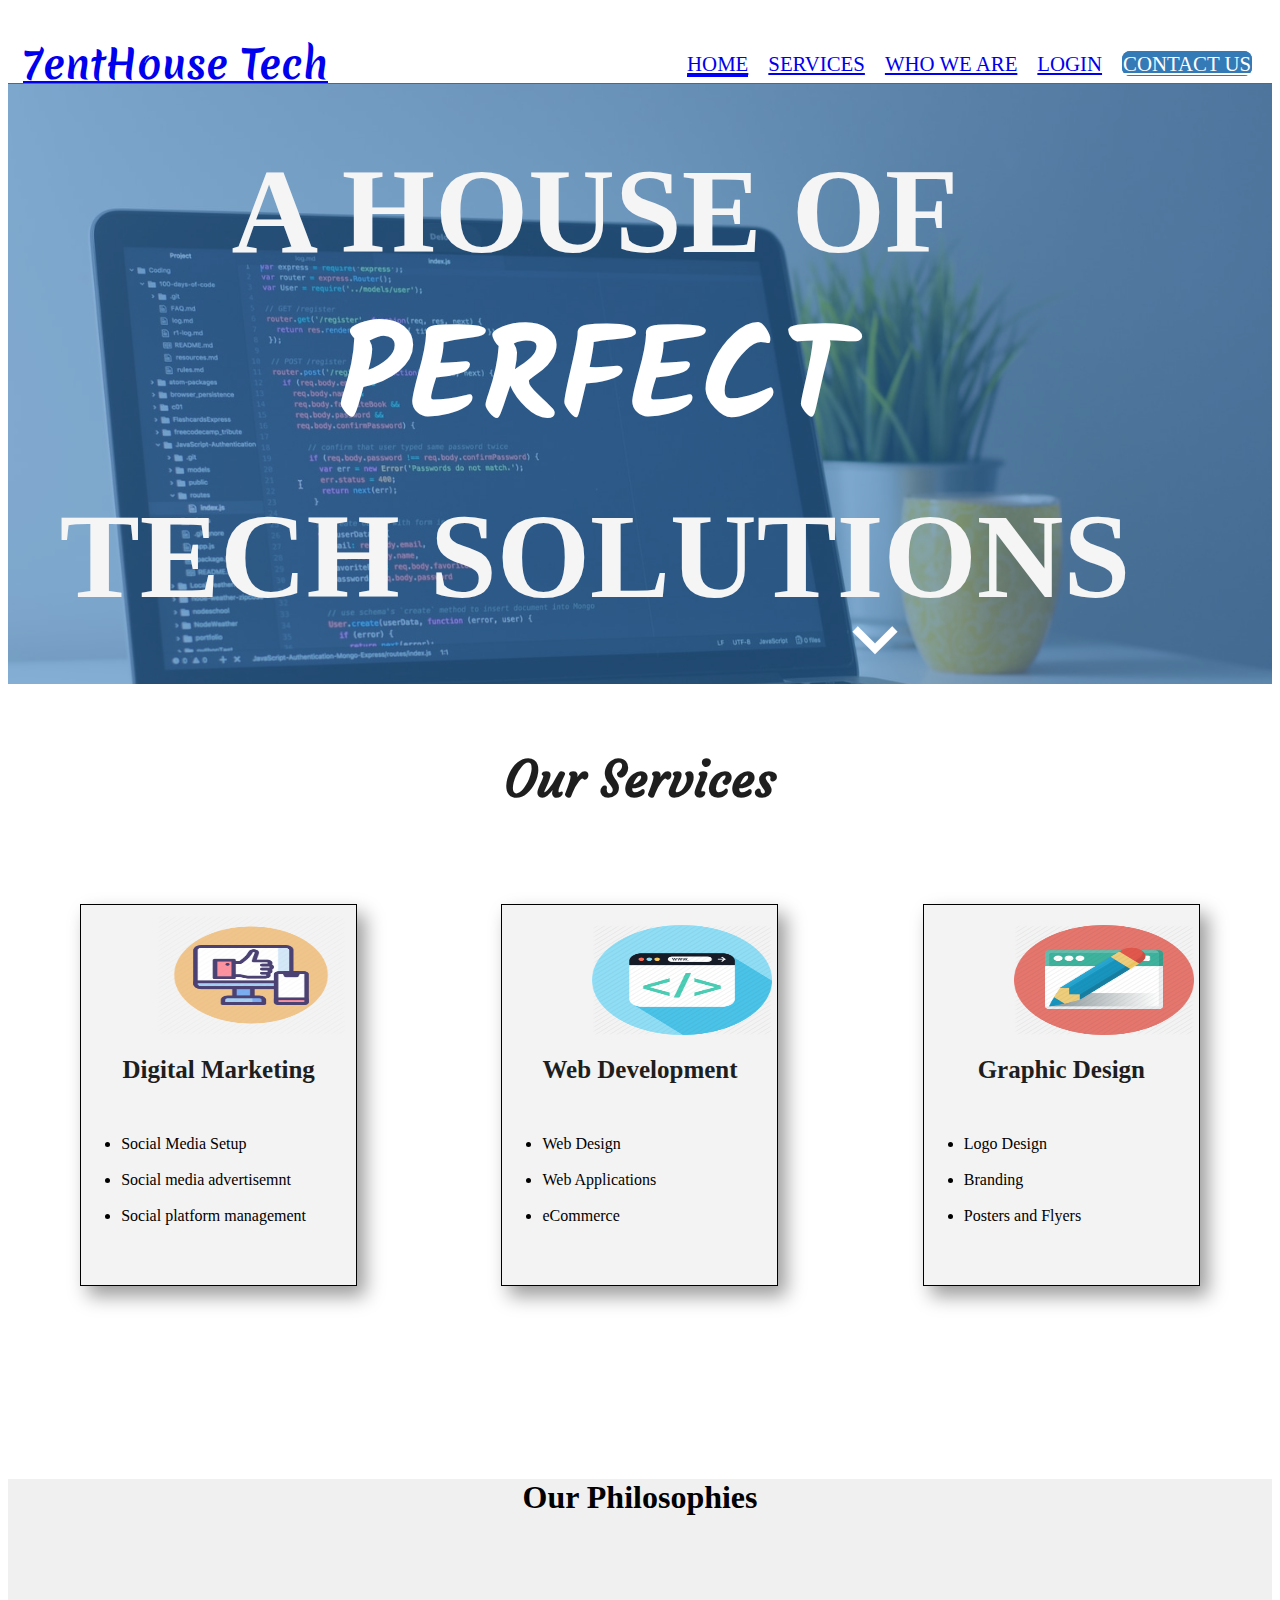
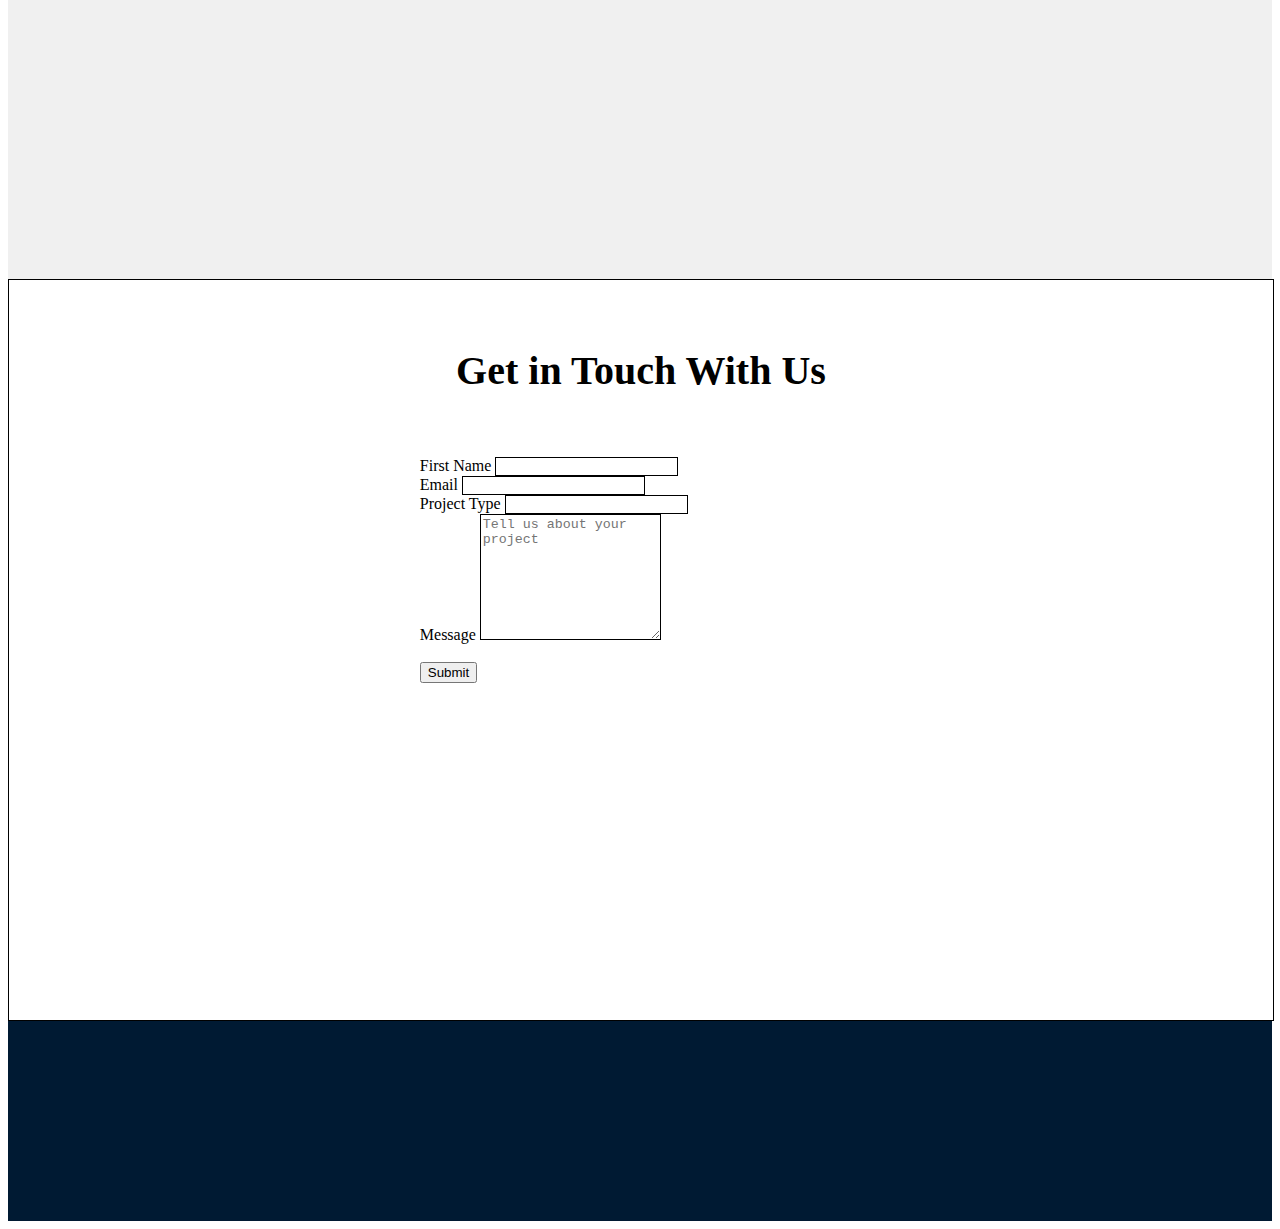
==== index.html @ 32f46a9e "Initial commit" ====
<!DOCTYPE html>
<html>
<head>
        <title>7entHouse Tech | Home </title>
        <meta name="author" content="SGT | PRO4 | MK">
        <meta name="viewport" content="width=device-width, initial-scale=1.0">
        <link href="css/index.css" link="stylesheet">
        <link href="css/bootstrap/bootstrap.css" rel="stylesheet">
        <link href='https://fonts.googleapis.com/css?family=Merienda' rel='stylesheet'>
        <link href='https://fonts.googleapis.com/css?family=Courgette' rel='stylesheet'>
        <link href="https://fonts.googleapis.com/icon?family=Material+Icons" rel="stylesheet">
        <link href="https://fonts.googleapis.com/icon?family=Kalam" rel="stylesheet">
        <script src="https://ajax.googleapis.com/ajax/libs/jquery/3.4.1/jquery.min.js"></script>
        <!--<link rel="stylesheet" href="https://maxcdn.bootstrapcdn.com/bootstrap/4.3.1/css/bootstrap.min.css">-->

</head>
<body>
    
        <div class="navbar">
            <h1 class="logo"><a href="index.html" title="7entHouse Tech">7entHouse Tech</a></h1>
            <ul class="links">
                <li><a id="active" href="index.html">HOME</a></li>
                <li><a href="#services">SERVICES</a></li>
                <li><a href="about-us.html">WHO WE ARE</a></li>
                <li><a href="login.html">LOGIN</a></li>
                <li><a id="nav-contact" href="#contact">CONTACT US</a></li>
            </ul>
        </div>
    <div class="content">
        <div class="slider">
            <span id="header" style="color: #F5F5F5"><h1>A HOUSE OF<br/><span id="perfect">PERFECT<br/></span>TECH SOLUTIONS</h1></span>
            <div class="color-overlay"></div> 
            <a href="#main"><i class="material-icons" id="down">keyboard_arrow_down</i></a>
        </div>
        <div id="main" class="services">
            <div class="container-fluid">
             <h1 class="our-services">Our Services</h1>
             
            <div class="row">
             <div class="digital">
                 <img src="images/icons/Social_media_marketing.png">
                <h1>Digital Marketing</h1><br/>
                <ul>
                    <li>Social Media Setup</li><br/>
                    <li>Social media advertisemnt</li><br/>
                    <li>Social platform management</li><br/>
                </ul>
            </div>
            <div class="web-design">
                <img src="images/icons/web_development.png">
                <h1>Web Development</h1><br/>
                <ul>
                    <li>Web Design</li><br/>
                    <li>Web Applications</li><br/>
                    <li>eCommerce</li><br/>
                </ul>
            </div>
            <div class="graphic">
                <img src="images/icons/graphic_design.png">
                <h1>Graphic Design</h1><br/>
                <ul>
                    <li>Logo Design</li><br/>
                    <li>Branding</li><br/>
                    <li>Posters and Flyers</li><br/>

                </ul>
            </div>
        </div>
        </div>
        </div>
        <div class="about">
            <h1>Our Philosophies</h1>
        </div>

        <div class="contact">
            <h1>Get in Touch With Us</h1>
            <div class="form">
                <form action="" method="POST"><br/><br/>
                    <label>First Name</label>
                        <input type="text" name="first" class="form-control input" required><br/>
                    <label>Email</label>
                        <input type="email" name="email" class="form-control input" required><br/>
                    <label>Project Type</label>
                        <input type="text" name="last" class="form-control input" required><br/>
                    <label>Message</label>
                        <textarea name="message" class="form-control input" placeholder="Tell us about your project" required></textarea><br/>
                    <br/>
                    <input type="submit" value="Submit" class="btn btn-primary btn-block submit">
                </form>
            </div>
        </div>
        <footer class="footer">

        </footer>

    </div>
        


    </div>
</body>
</html>
<script>
    $("button").click(function(){
  $("div").animate({left: '250px'});
});
</script>
<style>

    .logo{
        font-family: Merienda, cursive;
        float: left;
        text-decoration: none;
        font-weight: 20px;
        font-size: 40px;
        padding-left: 15px;
    }

    .navbar{
        overflow: hidden;
        width: 100%;
        height: 75px;
        border-bottom: 1px solid #646464;
        margin: 0;
        
    }

    #nav-contact{
        background-color: #337AB7;
        color: #FFF;
        border: 1px solid #337AB7;
        height: 40px;
        width: 70px;
        border-radius: 8px;
        font-size: 1em;
    }

    a:hover{
        text-decoration: none;
    }

   #active{
        border-bottom: 2.5px solid #0000FF;
        
    }
    .links{
        text-decoration: none;
        float: right;
        list-style: none;
        padding-right: 20px;
    }

    .links li{
        float: left;
        padding-left: 20px;
        padding-top: 28px;
        font-size: 1.3em;
    }

    .links li a:hover{
        border-bottom: 2.5px solid #0000FF;
    }

    .slider{
        text-align: center;
        color: #FFF;
        width: 100%;
        height: 600px;
        background: url("images/background/photo-1517694712202-14dd9538aa97.jpeg");
        background-size: cover;
        display: flex;
        justify-content: center;
        align-items: center;
        position: relative;
        clear:both;
    }

    .color-overlay{
        background:#337AB7;
        opacity: 0.6;
        position: absolute;
        width: 100%;
        height: 100%;
    }

    #header{
        z-index: 1;
        font-size: 60px; 
    }

    #perfect{
        font-size: 130px;
        font-weight: bold;
        font-family: Kalam;
        /*font-family: Merienda,cursive;*/
        color: #FFF;
        margin-top: 40px;
        
    }

    #down{
        font-size: 90px;
        color: #FFF;
        transform: translate(-300px,260px);
    }

    .services{
        min-height: 680px;
        transition: all 1s ease-in-out;
        padding-bottom: 60px;
    }

    .our-services{
        font-family: Courgette;
        font-size: 50px;
        color: #000;
        text-justify: center;
        padding-top: 30px;
    }

    .services h1, h4{
        text-align: center;
        color: #1E1E1E;
    }
    .row{
        display: flex;
        flex-direction: row;
        justify-content: space-around;
        align-items: center;
    }

    .digital, .web-design, .graphic{
        margin-top: 60px;
        width: 275px;
        height: 380px;
        border: 1px solid #000;
        box-shadow: 8px 10px 18px #9B9B9B;
        background-color: #F3F3F3;
    }
    
    .graphic h1, .web-design h1, .digital h1{
        font-size: 25px;
    }

    .graphic ul li, .web-design ul li, .digital ul li{

    }
    
    .web-design img, .graphic img{
        height: 110px;
        width: 180px;
        padding-left: 90px;
        padding-top: 20px
    }
    
    .digital img{
        height: 120px;
        width: 190px;
        padding-left: 75px;
        padding-top: 10px
    }

    .about{
        width: 100%;
        height: 400px;
        background: #F0F0F0;
    }
    .about h1{
        text-align: center;
    }

    .contact{
        /*background: url("images/background/home-office-336373_1920.jpg");
        background-size: cover;*/
        height: 700px;
        width: 100%;
        color: #000;
        background: #FFF;
        padding-top: 40px;
        border: 1px solid #000;
    }

    .form{
        margin: auto;
        width: 35%;
        height: 500px;
        z-index: 2;
    }
    
    .form textarea{
        height: 120px;

    }


    .input{
        border: 1px solid #000;
        background: transparent;
    }
    
    .contact h1{
        text-align: center;
        font-size: 40px;
    }

    .footer{
        background: #001a33;
        height: 200px;
    }

     

    @media (min-width: 575.98px) and (max-width: 990px) {
        .graphic, .web-design, .digital{
            clear: right;
            display: flex;
            flex-flow: column nowrap;
        }
        .row{
            display: flex;
            flex-flow: column nowrap;
        }

        .form{
            width: 35%;
        }

    }

    @media (max-width: 575.98px){
        .graphic, .web-design, .digital{
            clear: right;
            display: flex;
            flex-flow: column nowrap;
        }
        .row{
            display: flex;
            flex-flow: column nowrap;
        }
        .contact h1{
            font-size: 30px;
        }

        .form{
        width: 50%;
        
        }
        
        .form textarea{
        height: 90px;

        }

    }
</style>
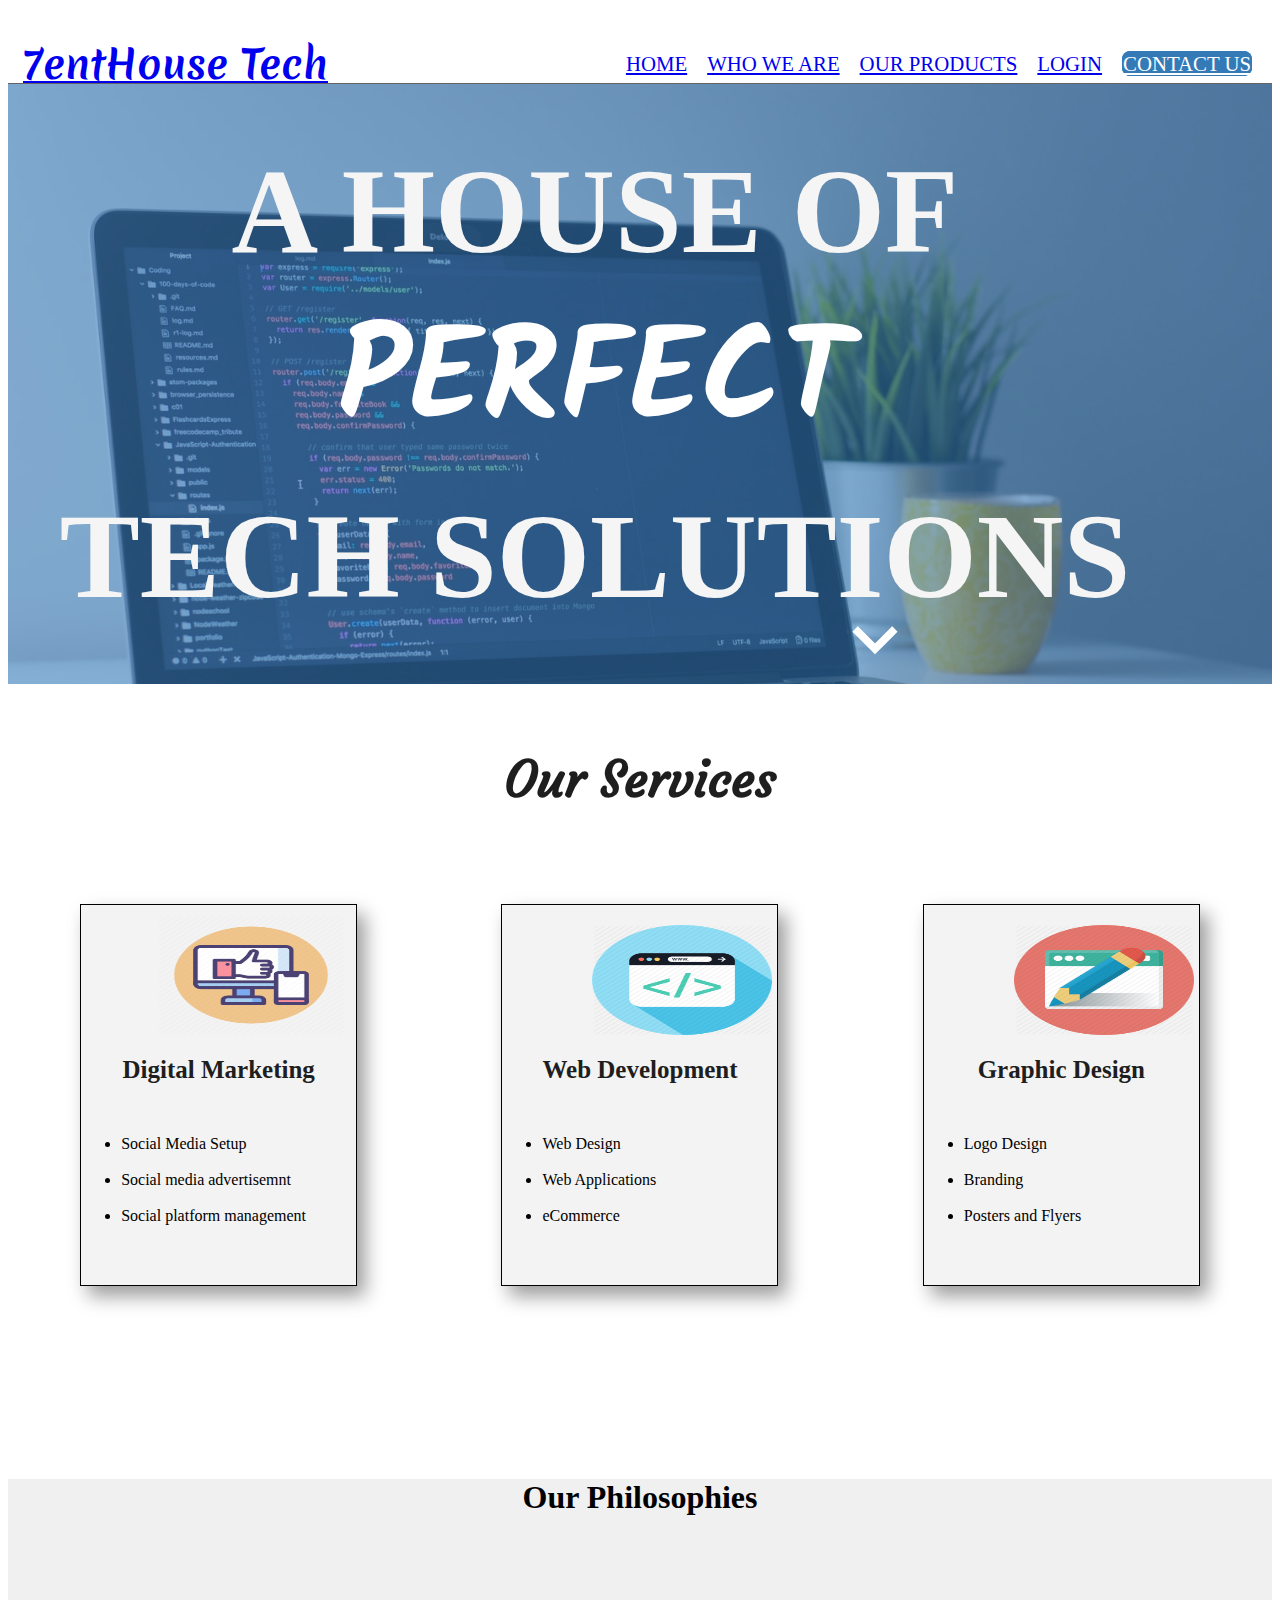
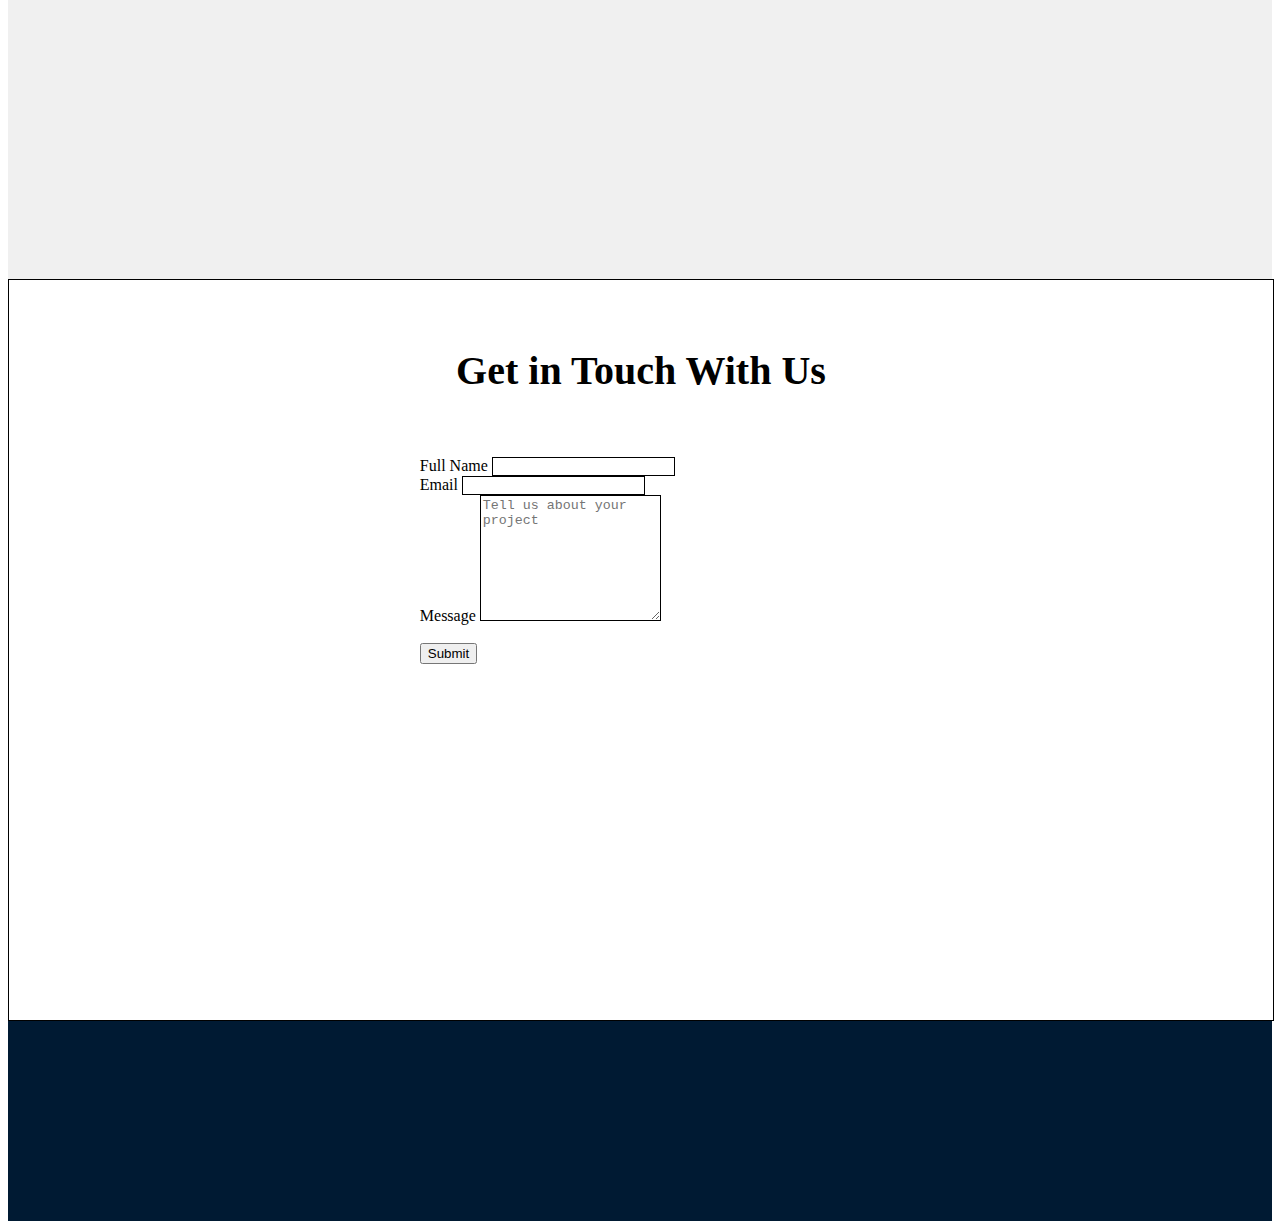
==== commit 07781933: "Added a public folder for static files" ====
--- a/index.html
+++ b/index.html
@@ -1,17 +1,34 @@
 <!DOCTYPE html>
+<!--
+	-_-_-_-_-_-_-_-_-_-_-_-_-_-_-_-_-_-_-_-_-_-_-_-_-_-_-_-_-_-_-_-_-_-_-_-_-_-_-_-_-_-_-_-_-_-_-_-_-_-_-_-_-_-_-_-_-_-_-_-
+	
+		 ________            __    __  __                                      ______               __
+		/\_____  \          /\ \__/\ \/\ \                                    /\__  _\             /\ \
+		\/___//'/' __    ___\ \ ,_\ \ \_\ \    ___   __  __    ____     __    \/_/\ \/    __    ___\ \ \___
+			/' /'/'__`\/' _ `\ \ \/\ \  _  \  / __`\/\ \/\ \  /',__\  /'__`\     \ \ \  /'__`\ /'___\ \  _ `\
+		  /' /' /\  __//\ \/\ \ \ \_\ \ \ \ \/\ \L\ \ \ \_\ \/\__, `\/\  __/      \ \ \/\  __//\ \__/\ \ \ \ \
+		 /\_/   \ \____\ \_\ \_\ \__\\ \_\ \_\ \____/\ \____/\/\____/\ \____\      \ \_\ \____\ \____\\ \_\ \_\
+		 \//     \/____/\/_/\/_/\/__/ \/_/\/_/\/___/  \/___/  \/___/  \/____/       \/_/\/____/\/____/ \/_/\/_/
+
+	-_-_-_-_-_-_-_-_-_-_-_-_-_-_-_-_-_-_-_-_-_-_-_-_-_-_-_-_-_-_-_-_-_-_-_-_-_-_-_-_-_-_-_-_-_-_-_-_-_-_-_-_-_-_-_-_-_-_-_-
+	
+	#	Author: 7entHouse Tech PTY(LTD)
+	#	About: A House of Perfect Tech Solutions
+	#	Website: www.7enthousetech.co.za
+	#	Email: info@7enthousetech.co.za
+	
+	-_-_-_-_-_-_-_-_-_-_-_-_-_-_-_-_-_-_-_-_-_-_-_-_-_-_-_-_-_-_-_-_-_-_-_-_-_-_-_-_-_-_-_-_-_-_-_-_-_-_-_-_-_-_-_-_-_-_-_-
+
+-->
 <html>
 <head>
         <title>7entHouse Tech | Home </title>
-        <meta name="author" content="SGT | PRO4 | MK">
-        <meta name="viewport" content="width=device-width, initial-scale=1.0">
-        <link href="css/index.css" link="stylesheet">
-        <link href="css/bootstrap/bootstrap.css" rel="stylesheet">
-        <link href='https://fonts.googleapis.com/css?family=Merienda' rel='stylesheet'>
-        <link href='https://fonts.googleapis.com/css?family=Courgette' rel='stylesheet'>
+        <meta name="author" content="7entHouse Tech">
+        <meta name='viewport' content='width=device-width, initial-scale=1'>
+        <link rel="stylesheet" href="public/css/index.css">
+        <link rel="stylesheet" href="https://stackpath.bootstrapcdn.com/bootstrap/4.5.0/css/bootstrap.min.css" integrity="sha384-9aIt2nRpC12Uk9gS9baDl411NQApFmC26EwAOH8WgZl5MYYxFfc+NcPb1dKGj7Sk" crossorigin="anonymous">
+        <link href="https://fonts.googleapis.com/css2?family=Courgette&family=Kalam:wght@300&family=Merienda&display=swap" rel="stylesheet">
         <link href="https://fonts.googleapis.com/icon?family=Material+Icons" rel="stylesheet">
-        <link href="https://fonts.googleapis.com/icon?family=Kalam" rel="stylesheet">
-        <script src="https://ajax.googleapis.com/ajax/libs/jquery/3.4.1/jquery.min.js"></script>
-        <!--<link rel="stylesheet" href="https://maxcdn.bootstrapcdn.com/bootstrap/4.3.1/css/bootstrap.min.css">-->
 
 </head>
 <body>
@@ -20,8 +37,8 @@
             <h1 class="logo"><a href="index.html" title="7entHouse Tech">7entHouse Tech</a></h1>
             <ul class="links">
                 <li><a id="active" href="index.html">HOME</a></li>
-                <li><a href="#services">SERVICES</a></li>
                 <li><a href="about-us.html">WHO WE ARE</a></li>
+                <li><a href="#services">OUR PRODUCTS</a></li>
                 <li><a href="login.html">LOGIN</a></li>
                 <li><a id="nav-contact" href="#contact">CONTACT US</a></li>
             </ul>
@@ -38,7 +55,7 @@
              
             <div class="row">
              <div class="digital">
-                 <img src="images/icons/Social_media_marketing.png">
+                 <img src="public/images/icons/Social_media_marketing.png">
                 <h1>Digital Marketing</h1><br/>
                 <ul>
                     <li>Social Media Setup</li><br/>
@@ -47,7 +64,7 @@
                 </ul>
             </div>
             <div class="web-design">
-                <img src="images/icons/web_development.png">
+                <img src="public/images/icons/web_development.png">
                 <h1>Web Development</h1><br/>
                 <ul>
                     <li>Web Design</li><br/>
@@ -56,7 +73,7 @@
                 </ul>
             </div>
             <div class="graphic">
-                <img src="images/icons/graphic_design.png">
+                <img src="public/images/icons/graphic_design.png">
                 <h1>Graphic Design</h1><br/>
                 <ul>
                     <li>Logo Design</li><br/>
@@ -76,12 +93,10 @@
             <h1>Get in Touch With Us</h1>
             <div class="form">
                 <form action="" method="POST"><br/><br/>
-                    <label>First Name</label>
+                    <label>Full Name</label>
                         <input type="text" name="first" class="form-control input" required><br/>
                     <label>Email</label>
                         <input type="email" name="email" class="form-control input" required><br/>
-                    <label>Project Type</label>
-                        <input type="text" name="last" class="form-control input" required><br/>
                     <label>Message</label>
                         <textarea name="message" class="form-control input" placeholder="Tell us about your project" required></textarea><br/>
                     <br/>
@@ -94,262 +109,6 @@
         </footer>
 
     </div>
-        
-
-
     </div>
 </body>
-</html>
-<script>
-    $("button").click(function(){
-  $("div").animate({left: '250px'});
-});
-</script>
-<style>
-
-    .logo{
-        font-family: Merienda, cursive;
-        float: left;
-        text-decoration: none;
-        font-weight: 20px;
-        font-size: 40px;
-        padding-left: 15px;
-    }
-
-    .navbar{
-        overflow: hidden;
-        width: 100%;
-        height: 75px;
-        border-bottom: 1px solid #646464;
-        margin: 0;
-        
-    }
-
-    #nav-contact{
-        background-color: #337AB7;
-        color: #FFF;
-        border: 1px solid #337AB7;
-        height: 40px;
-        width: 70px;
-        border-radius: 8px;
-        font-size: 1em;
-    }
-
-    a:hover{
-        text-decoration: none;
-    }
-
-   #active{
-        border-bottom: 2.5px solid #0000FF;
-        
-    }
-    .links{
-        text-decoration: none;
-        float: right;
-        list-style: none;
-        padding-right: 20px;
-    }
-
-    .links li{
-        float: left;
-        padding-left: 20px;
-        padding-top: 28px;
-        font-size: 1.3em;
-    }
-
-    .links li a:hover{
-        border-bottom: 2.5px solid #0000FF;
-    }
-
-    .slider{
-        text-align: center;
-        color: #FFF;
-        width: 100%;
-        height: 600px;
-        background: url("images/background/photo-1517694712202-14dd9538aa97.jpeg");
-        background-size: cover;
-        display: flex;
-        justify-content: center;
-        align-items: center;
-        position: relative;
-        clear:both;
-    }
-
-    .color-overlay{
-        background:#337AB7;
-        opacity: 0.6;
-        position: absolute;
-        width: 100%;
-        height: 100%;
-    }
-
-    #header{
-        z-index: 1;
-        font-size: 60px; 
-    }
-
-    #perfect{
-        font-size: 130px;
-        font-weight: bold;
-        font-family: Kalam;
-        /*font-family: Merienda,cursive;*/
-        color: #FFF;
-        margin-top: 40px;
-        
-    }
-
-    #down{
-        font-size: 90px;
-        color: #FFF;
-        transform: translate(-300px,260px);
-    }
-
-    .services{
-        min-height: 680px;
-        transition: all 1s ease-in-out;
-        padding-bottom: 60px;
-    }
-
-    .our-services{
-        font-family: Courgette;
-        font-size: 50px;
-        color: #000;
-        text-justify: center;
-        padding-top: 30px;
-    }
-
-    .services h1, h4{
-        text-align: center;
-        color: #1E1E1E;
-    }
-    .row{
-        display: flex;
-        flex-direction: row;
-        justify-content: space-around;
-        align-items: center;
-    }
-
-    .digital, .web-design, .graphic{
-        margin-top: 60px;
-        width: 275px;
-        height: 380px;
-        border: 1px solid #000;
-        box-shadow: 8px 10px 18px #9B9B9B;
-        background-color: #F3F3F3;
-    }
-    
-    .graphic h1, .web-design h1, .digital h1{
-        font-size: 25px;
-    }
-
-    .graphic ul li, .web-design ul li, .digital ul li{
-
-    }
-    
-    .web-design img, .graphic img{
-        height: 110px;
-        width: 180px;
-        padding-left: 90px;
-        padding-top: 20px
-    }
-    
-    .digital img{
-        height: 120px;
-        width: 190px;
-        padding-left: 75px;
-        padding-top: 10px
-    }
-
-    .about{
-        width: 100%;
-        height: 400px;
-        background: #F0F0F0;
-    }
-    .about h1{
-        text-align: center;
-    }
-
-    .contact{
-        /*background: url("images/background/home-office-336373_1920.jpg");
-        background-size: cover;*/
-        height: 700px;
-        width: 100%;
-        color: #000;
-        background: #FFF;
-        padding-top: 40px;
-        border: 1px solid #000;
-    }
-
-    .form{
-        margin: auto;
-        width: 35%;
-        height: 500px;
-        z-index: 2;
-    }
-    
-    .form textarea{
-        height: 120px;
-
-    }
-
-
-    .input{
-        border: 1px solid #000;
-        background: transparent;
-    }
-    
-    .contact h1{
-        text-align: center;
-        font-size: 40px;
-    }
-
-    .footer{
-        background: #001a33;
-        height: 200px;
-    }
-
-     
-
-    @media (min-width: 575.98px) and (max-width: 990px) {
-        .graphic, .web-design, .digital{
-            clear: right;
-            display: flex;
-            flex-flow: column nowrap;
-        }
-        .row{
-            display: flex;
-            flex-flow: column nowrap;
-        }
-
-        .form{
-            width: 35%;
-        }
-
-    }
-
-    @media (max-width: 575.98px){
-        .graphic, .web-design, .digital{
-            clear: right;
-            display: flex;
-            flex-flow: column nowrap;
-        }
-        .row{
-            display: flex;
-            flex-flow: column nowrap;
-        }
-        .contact h1{
-            font-size: 30px;
-        }
-
-        .form{
-        width: 50%;
-        
-        }
-        
-        .form textarea{
-        height: 90px;
-
-        }
-
-    }
-</style>+</html>--- a/public/css/index.css
+++ b/public/css/index.css
@@ -0,0 +1,246 @@
+
+    .logo{
+        font-family: Merienda, cursive;
+        float: left;
+        text-decoration: none;
+        font-weight: 20px;
+        font-size: 40px;
+        padding-left: 15px;
+    }
+
+    .navbar{
+        overflow: hidden;
+        width: 100%;
+        height: 75px;
+        border-bottom: 1px solid #646464;
+        margin: 0;
+        
+    }
+
+    #nav-contact{
+        background-color: #337AB7;
+        color: #FFF;
+        border: 1px solid #337AB7;
+        height: 40px;
+        width: 70px;
+        border-radius: 8px;
+        font-size: 1em;
+    }
+
+    a:hover{
+        text-decoration: none !important;
+    }
+
+   #active{
+        /* border-bottom: 2.5px solid #0000FF; */
+    }
+
+    .links{
+        text-decoration: none;
+        float: right;
+        list-style: none;
+        padding-right: 20px;
+    }
+
+    .links li{
+        float: left;
+        padding-left: 20px;
+        padding-top: 28px;
+        font-size: 1.3em;
+    }
+
+    .links li a:hover{
+        /* border-bottom: 2.5px solid #0000FF; */
+    }
+
+    .slider{
+        text-align: center;
+        color: #FFF;
+        width: 100%;
+        height: 600px;
+        background: url("../images/background/photo-1517694712202-14dd9538aa97.jpeg");
+        background-size: cover;
+        display: flex;
+        justify-content: center;
+        align-items: center;
+        position: relative;
+        clear:both;
+    }
+
+    .color-overlay{
+        background:#337AB7;
+        opacity: 0.6;
+        position: absolute;
+        width: 100%;
+        height: 100%;
+    }
+
+    #header{
+        z-index: 1;
+        font-size: 60px; 
+    }
+
+    #perfect{
+        font-size: 130px;
+        font-weight: bold;
+        font-family: Kalam;
+        /*font-family: Merienda,cursive;*/
+        color: #FFF;
+        margin-top: 40px;
+        
+    }
+
+    #down{
+        font-size: 90px;
+        color: #FFF;
+        transform: translate(-300px,260px);
+    }
+
+    .services{
+        min-height: 680px;
+        transition: all 1s ease-in-out;
+        padding-bottom: 60px;
+    }
+
+    .our-services{
+        font-family: Courgette;
+        font-size: 50px;
+        color: #000;
+        text-justify: center;
+        padding-top: 30px;
+    }
+
+    .services h1, h4{
+        text-align: center;
+        color: #1E1E1E;
+    }
+    .row{
+        display: flex;
+        flex-direction: row;
+        justify-content: space-around;
+        align-items: center;
+    }
+
+    .digital, .web-design, .graphic{
+        margin-top: 60px;
+        width: 275px;
+        height: 380px;
+        border: 1px solid #000;
+        box-shadow: 8px 10px 18px #9B9B9B;
+        background-color: #F3F3F3;
+    }
+    
+    .graphic h1, .web-design h1, .digital h1{
+        font-size: 25px;
+    }
+
+    .graphic ul li, .web-design ul li, .digital ul li{
+
+    }
+    
+    .web-design img, .graphic img{
+        height: 110px;
+        width: 180px;
+        padding-left: 90px;
+        padding-top: 20px
+    }
+    
+    .digital img{
+        height: 120px;
+        width: 190px;
+        padding-left: 75px;
+        padding-top: 10px
+    }
+
+    .about{
+        width: 100%;
+        height: 400px;
+        background: #F0F0F0;
+    }
+    .about h1{
+        text-align: center;
+    }
+
+    .contact{
+        /*background: url("images/background/home-office-336373_1920.jpg");
+        background-size: cover;*/
+        height: 700px;
+        width: 100%;
+        color: #000;
+        background: #FFF;
+        padding-top: 40px;
+        border: 1px solid #000;
+    }
+
+    .form{
+        margin: auto;
+        width: 35%;
+        height: 500px;
+        z-index: 2;
+    }
+    
+    .form textarea{
+        height: 120px;
+
+    }
+
+
+    .input{
+        border: 1px solid #000;
+        background: transparent;
+    }
+    
+    .contact h1{
+        text-align: center;
+        font-size: 40px;
+    }
+
+    .footer{
+        background: #001a33;
+        height: 200px;
+    }
+
+     
+
+    @media (min-width: 575.98px) and (max-width: 990px) {
+        .graphic, .web-design, .digital{
+            clear: right;
+            display: flex;
+            flex-flow: column nowrap;
+        }
+        .row{
+            display: flex;
+            flex-flow: column nowrap;
+        }
+
+        .form{
+            width: 35%;
+        }
+
+    }
+
+    @media (max-width: 575.98px){
+        .graphic, .web-design, .digital{
+            clear: right;
+            display: flex;
+            flex-flow: column nowrap;
+        }
+        .row{
+            display: flex;
+            flex-flow: column nowrap;
+        }
+        .contact h1{
+            font-size: 30px;
+        }
+
+        .form{
+        width: 50%;
+        
+        }
+        
+        .form textarea{
+        height: 90px;
+
+        }
+
+    }